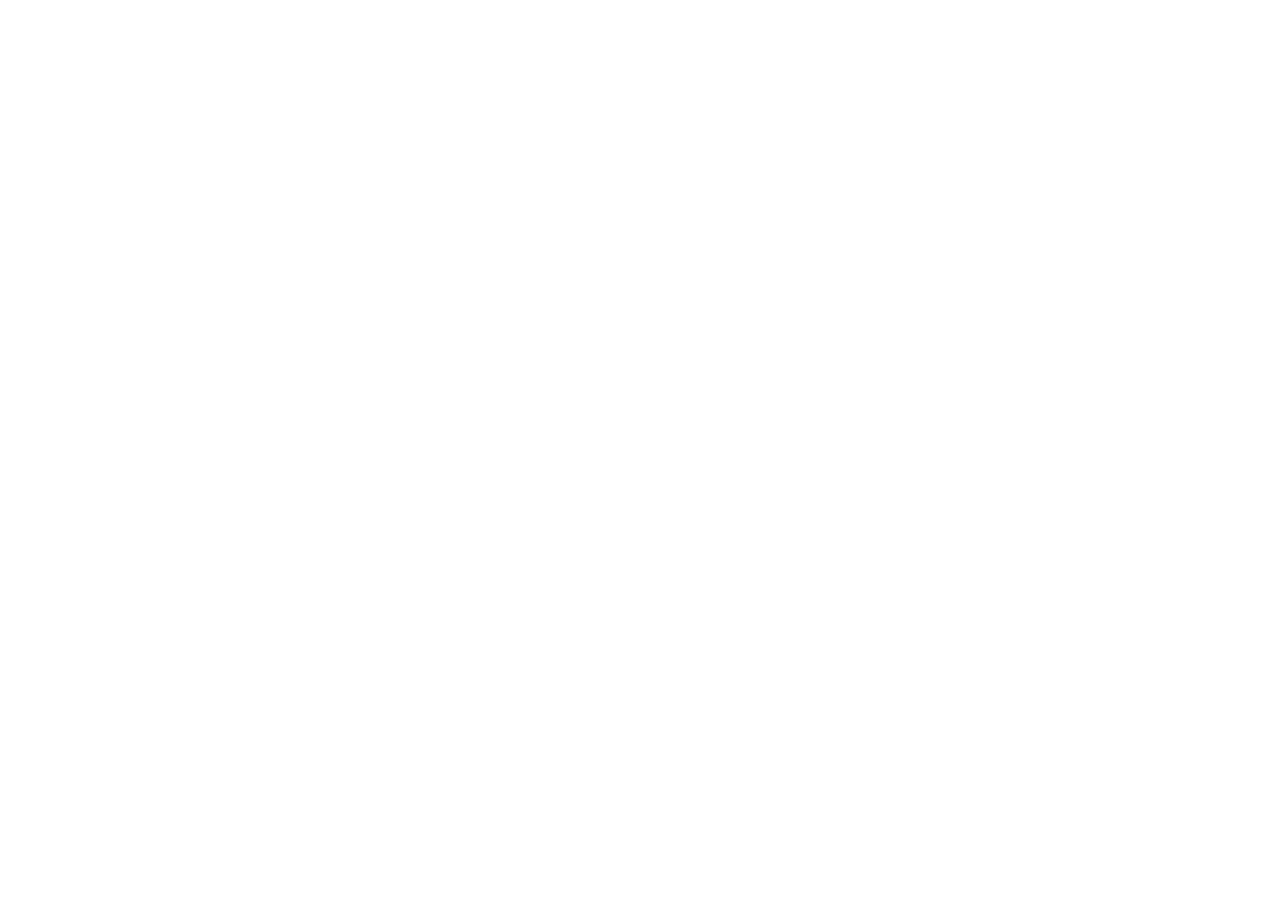
==== www/index.html @ f7ce550f "Project's Initial Commit" ====
<!DOCTYPE HTML>
<html>
<head>
  <meta charset="utf-8">
  <meta name="viewport" content="width=device-width, initial-scale=1, maximum-scale=1, user-scalable=no, viewport-fit=cover">
  <meta http-equiv="Content-Security-Policy" content="default-src * data: gap: https://ssl.gstatic.com; style-src * 'unsafe-inline'; script-src * 'unsafe-inline' 'unsafe-eval'">
  <script src="components/loader.js"></script>
  <script src="lib/onsenui/js/onsenui.min.js"></script>

  <link rel="stylesheet" href="components/loader.css">
  <link rel="stylesheet" href="lib/onsenui/css/onsenui.css">
  <link rel="stylesheet" href="lib/onsenui/css/onsen-css-components.css">
  <!-- bootstrap -->
  <link rel="stylesheet" href="css/css/bootstrap.min.css">
  <link rel="stylesheet" href="css/style.css">
  <script src="components/jquery-3.4.1.min.js"></script>
</head>
<body>
  
</body>
</html>
---- www/components/loader.css ----
/**
 * This is an auto-generated code by Monaca JS/CSS Components.
 * Please do not edit by hand.
 */

/*** <GENERATED> ***/
---- www/lib/onsenui/css/onsenui.css ----
/*! onsenui - v2.10.8 - 2019-04-01 */
@import url("./ionicons/css/ionicons.min.css");
@import url("./material-design-iconic-font/css/material-design-iconic-font.min.css");
@import url("./font_awesome/css/font-awesome.min.css");
@import url("./font_awesome/css/v4-shims.min.css");

ons-page, ons-navigator,
ons-tabbar,
ons-gesture-detector {
  display: block;
  touch-action: manipulation; /* Remove click delay */
}

ons-navigator,
ons-tabbar,
ons-splitter,
ons-action-sheet,
ons-dialog,
ons-toast,
ons-alert-dialog {
  position: absolute;
  top: 0;
  left: 0;
  bottom: 0;
  right: 0;
  overflow: hidden;
  touch-action: manipulation; /* Remove click delay */
}

ons-toast {
  pointer-events: none;
}

ons-toast .toast {
  pointer-events: auto;
}

ons-tab {
  -webkit-transform: translate3d(0, 0, 0);
          transform: translate3d(0, 0, 0);
}

ons-page, ons-navigator, ons-tabbar, ons-dialog, ons-alert-dialog, ons-action-sheet, ons-toast {
  z-index: 2;
}

ons-fab, ons-speed-dial {
  z-index: 10001;
}

ons-toolbar:not([inline]), ons-bottom-toolbar {
  position: absolute;
  left: 0;
  right: 0;
  z-index: 10000;
}

ons-toolbar:not([inline]) {
  top: 0;
}

ons-bottom-toolbar {
  bottom: 0;
}

.page, .page__content,
.page--material, .page--material__content {
  background-color: transparent !important;
  background: transparent !important;
}

.page__content {
  overflow: auto;
  -webkit-overflow-scrolling: touch;
  z-index: 0;
  -ms-touch-action: pan-y;
}

.page.overflow-visible,
.page.overflow-visible .page,
.page.overflow-visible .page__content,
.page.overflow-visible ons-navigator,
.page.overflow-visible ons-splitter {
  overflow: visible;
}

.page.overflow-visible .page__content.content-swiping,
.page.overflow-visible .page__content.content-swiping .page,
.page.overflow-visible .page__content.content-swiping .page__content {
  overflow: auto;
}

.page[status-bar-fill] > .page__content {
  top: 20px;
}

.page[status-bar-fill] > .toolbar {
  padding-top: 20px;
  box-sizing: content-box;
}

.page[status-bar-fill] > .toolbar:not(.toolbar--transparent) + .page__background,
.page[status-bar-fill] > .toolbar:not(.toolbar--cover-content) + .page__background + .page__content {
  top: 64px;
}

.page[status-bar-fill] > .toolbar--material:not(.toolbar-transparent) + .page__background,
.page[status-bar-fill] > .toolbar--material:not(.toolbar--cover-content) + .page__background + .page__content {
  top: 76px;
}

.page[status-bar-fill] > .toolbar.toolbar--transparent + .page__background {
  top: 0;
}

ons-tabbar[status-bar-fill] > .tabbar--top__content {
  top: 71px;
}

ons-tabbar[status-bar-fill] > .tabbar--top {
  padding-top: 22px;
}

ons-tabbar[position="top"] .page[status-bar-fill] > .page__content {
  top: 0px;
}

.toolbar + .page__background + .page__content ons-tabbar[status-bar-fill] > .tabbar--top {
  top: 0px;
}

.toolbar + .page__background + .page__content ons-tabbar[status-bar-fill] > .tabbar--top__content {
  top: 49px;
}

.page__content > .list:not(.list--material):first-child {
  margin-top: -1px; /* Avoid double border with toolbar */
}

.page--wrapper > .page__background {
  display: none;
}

ons-action-sheet[disabled],
ons-dialog[disabled],
ons-alert-dialog[disabled],
ons-popover[disabled] {
  pointer-events: none;
  opacity: 0.75;
}

ons-list-item[disabled] {
   pointer-events: none;
}

ons-range[disabled] {
  opacity: 0.3;
  pointer-events: none;
}

ons-pull-hook {
  position: relative;
  display: block;
  margin: auto;
  text-align: center;
  z-index: 20002;
}

ons-splitter, ons-splitter-mask, ons-splitter-content, ons-splitter-side {
  display: block;
  position: absolute;
  left: 0;
  right: 0;
  top: 0;
  bottom: 0;
  box-sizing: border-box;
  z-index: 0;
}

ons-splitter-mask {
  z-index: 4;
  background-color: rgba(0, 0, 0, 0.1);
  display: none;
  opacity: 0;
}

ons-splitter-content {
  z-index: 2;
}

ons-splitter-side {
  right: auto;
  z-index: 2;
}

ons-splitter-side[side="right"] {
  right: 0;
  left: auto;
}

ons-splitter-side[mode="collapse"] {
  z-index: 5;
  left: auto;
  right: 100%;
}

ons-splitter-side[side="right"][mode="collapse"] {
  right: auto;
  left: 100%;
}

ons-splitter-side[mode="split"] {
  z-index: 3;
}

ons-toolbar-button > ons-icon[icon*="ion-"] {
  font-size: 26px;
}

ons-range, ons-select {
  display: inline-block;
}

ons-range > input {
  min-width: 50px;
  width: 100%;
}

ons-select > select {
  width: 100%;
}

ons-carousel[disabled] {
  pointer-events: none;
  opacity: 0.75;
}

ons-carousel[fullscreen] {
  height: 100%;
}

.ons-status-bar-mock {
  position: absolute;
  width: 100%;
  height: 20px;
  padding: 0 16px 0 6px;
  box-sizing: border-box;
  z-index: 30000;
  display: -webkit-box;
  display: -webkit-flex;
  display: flex;
  -webkit-box-pack: justify;
  -webkit-justify-content: space-between;
          justify-content: space-between;
  font-size: 12px;
  line-height: 20px;
  font-family: Arial, Helvetica;
}

.ons-status-bar-mock i {
  padding: 0 2px;
}

.ons-status-bar-mock.android {
  color: white;
  background-color: #222;
  font-family: Roboto, Arial, Helvetica;
}

.ons-status-bar-mock.android ~ * {
  top: 20px;
  bottom: 0;
  position: inherit;
  width: 100%;
}

.ons-ios-scroll-fix .page:not(.page--wrapper)[shown] > .page__content {
  overflow-y: hidden;
}
.ons-ios-scroll-fix ons-splitter-side > .page:not(.page--wrapper)[shown] > .page__content {
  overflow-y: auto;
}

ons-row {
  display: -webkit-box;
  display: -webkit-flex;
  display: -moz-box;
  display: -moz-flex;
  display: -ms-flexbox;
  display: flex;
  -webkit-flex-wrap: wrap;
          flex-wrap: wrap;
  width: 100%;
  box-sizing: border-box;
}

ons-row[vertical-align="top"], ons-row[align="top"] {
  -webkit-box-align: start;
  box-align: start;
  -ms-flex-align: start;
  -webkit-align-items: flex-start;
  -moz-align-items: flex-start;
  align-items: flex-start;
}

ons-row[vertical-align="bottom"], ons-row[align="bottom"] {
  -webkit-box-align: end;
  box-align: end;
  -ms-flex-align: end;
  -webkit-align-items: flex-end;
  -moz-align-items: flex-end;
  align-items: flex-end;
}

ons-row[vertical-align="center"], ons-row[align="center"] {
  -webkit-box-align: center;
  box-align: center;
  -ms-flex-align: center;
  -webkit-align-items: center;
  -moz-align-items: center;
  align-items: center;
  text-align: inherit;
}

ons-row + ons-row {
  padding-top: 0;
}

ons-col {
  -webkit-box-flex: 1;
  -webkit-flex: 1;
  -moz-box-flex: 1;
  -moz-flex: 1;
  -ms-flex: 1;
  flex: 1;
  display: block;
  width: 100%;
  box-sizing: border-box;
}

ons-col[vertical-align="top"], ons-col[align="top"] {
  -webkit-align-self: flex-start;
  -moz-align-self: flex-start;
  -ms-flex-item-align: start;
  align-self: flex-start;
}

ons-col[vertical-align="bottom"], ons-col[align="bottom"] {
  -webkit-align-self: flex-end;
  -moz-align-self: flex-end;
  -ms-flex-item-align: end;
  align-self: flex-end; }

ons-col[vertical-align="center"], ons-col[align="center"] {
  -webkit-align-self: center;
  -moz-align-self: center;
  -ms-flex-item-align: center;
  text-align: inherit;
}


/*
Copyright 2013-2015 ASIAL CORPORATION

Licensed under the Apache License, Version 2.0 (the "License");
you may not use this file except in compliance with the License.
You may obtain a copy of the License at

   http://www.apache.org/licenses/LICENSE-2.0

Unless required by applicable law or agreed to in writing, software
distributed under the License is distributed on an "AS IS" BASIS,
WITHOUT WARRANTIES OR CONDITIONS OF ANY KIND, either express or implied.
See the License for the specific language governing permissions and
limitations under the License.

 */

.ons-icon {
  display: inline-block;
  line-height: inherit;
  font-style: normal;
  font-weight: normal;
  font-size: inherit;
  text-rendering: auto;
  -webkit-font-smoothing: antialiased;
  -moz-osx-font-smoothing: grayscale;
}

.segment__button .ons-icon {
  line-height: initial;
}

:not(ons-toolbar-button):not(ons-action-sheet-button):not(.segment__button) > .ons-icon--ion {
  line-height: 0.75em;
  vertical-align: -25%;
}

.ons-icon[spin] {
  -webkit-animation: ons-icon-spin 2s infinite linear;
  -moz-animation: ons-icon-spin 2s infinite linear;
  animation: ons-icon-spin 2s infinite linear;
}

@-moz-keyframes ons-icon-spin {
  0% {
    -moz-transform: rotate(0deg);
  }
  100% {
    -moz-transform: rotate(359deg);
  }
}

@-webkit-keyframes ons-icon-spin {
  0% {
    -webkit-transform: rotate(0deg);
  }
  100% {
    -webkit-transform: rotate(359deg);
  }
}

@keyframes ons-icon-spin {
  0% {
    -webkit-transform: rotate(0deg);
    transform: rotate(0deg);
  }
  100% {
    -webkit-transform: rotate(359deg);
    transform: rotate(359deg);
  }
}

.ons-icon[rotate="90"] {
  -webkit-transform: rotate(90deg);
  -moz-transform: rotate(90deg);
  transform: rotate(90deg);
}

.ons-icon[rotate="180"] {
  -webkit-transform: rotate(180deg);
  -moz-transform: rotate(180deg);
  transform: rotate(180deg);
}

.ons-icon[rotate="270"] {
  -webkit-transform: rotate(270deg);
  -moz-transform: rotate(270deg);
  transform: rotate(270deg);
}

.ons-icon[fixed-width] {
  width: 1.28571429em;
  text-align: center;
}

.ons-icon--lg {
  font-size: 1.33333333em;
  line-height: 0.75em;
  vertical-align: -15%;
}

.ons-icon--2x {
  font-size: 2em;
}

.ons-icon--3x {
  font-size: 3em;
}

.ons-icon--4x {
  font-size: 4em;
}

.ons-icon--5x {
  font-size: 5em;
}

/**
 * ons-icon with Font Awesome backward compatibility
 */
.ons-icon.fa {
  font-family: 'Font Awesome 5 Brands', 'Font Awesome 5 Free';
  font-weight: 900;
}

ons-input, ons-radio, ons-checkbox, ons-search-input {
  display: inline-block;
  position: relative;
}

ons-input .text-input,
ons-search-input .search-input {
  width: 100%;
  display: inline-block;
}

ons-input .text-input__label:not(.text-input--material__label) {
  display: none;
}

ons-input:not([float]) .text-input--material__label--active {
  display: none;
}

ons-input[disabled],
ons-radio[disabled],
ons-checkbox[disabled],
ons-segment[disabled],
ons-search-input[disabled] {
  opacity: 0.5;
  pointer-events: none;
}

ons-input input.text-input--material::-webkit-input-placeholder {
  color: transparent;
}

ons-input input.text-input--material::-moz-placeholder {
  color: transparent;
}

ons-input input.text-input--material:-ms-input-placeholder {
  color: transparent;
}

/* Suppress safe area support for pages in splitter sides */
@media (orientation: landscape) {
  html[onsflag-iphonex-landscape] ons-splitter-side[side="left"] .page__content {
    padding-right: 0;
  }
  html[onsflag-iphonex-landscape] ons-splitter-side[side="right"] .page__content {
    padding-left: 0;
  }
}
/* Support the situation that a progress bar is located just below a toolbar */
@media (orientation: landscape) {
  html[onsflag-iphonex-landscape] .page__content > ons-progress-bar > .progress-bar {
    margin-left: -44px;
    margin-right: -44px;
    width: calc(100% + 88px);
  }
}
/* Lists in .page__content in splitter-sides */
@media (orientation: landscape) {
  /* Suppress left safe area support for pages in right splitter sides */
  html[onsflag-iphonex-landscape] ons-splitter-side[side="right"] .page__content > .list:not(.list--inset) {
    margin-left: 0;
  }
  html[onsflag-iphonex-landscape] ons-splitter-side[side="right"] .page__content > .list:not(.list--inset) > .list-header {
    padding-left: 15px;
  }
  html[onsflag-iphonex-landscape] ons-splitter-side[side="right"] .page__content > .list:not(.list--inset) > .list-item {
    padding-left: 14px;
  }

  /* Suppress right safe area support for pages in left splitter sides */
  html[onsflag-iphonex-landscape] ons-splitter-side[side="left"] .page__content > .list:not(.list--inset) {
    margin-right: 0;
  }
  html[onsflag-iphonex-landscape] ons-splitter-side[side="left"] .page__content > .list:not(.list--inset) > .list-item--chevron:before {
    right: 16px;
  }
  html[onsflag-iphonex-landscape] ons-splitter-side[side="left"] .page__content > .list:not(.list--inset) > .list-item > .list-item__center:last-child {
    padding-right: 6px;
  }
  html[onsflag-iphonex-landscape] ons-splitter-side[side="left"] .page__content > .list:not(.list--inset) > .list-item > .list-item__right {
    padding-right: 12px;
  }
  html[onsflag-iphonex-landscape] ons-splitter-side[side="left"] .page__content > .list:not(.list--inset) > .list-item > .list-item--chevron__right {
    padding-right: 30px;
  }
}

/*
Copyright 2013-2015 ASIAL CORPORATION

Licensed under the Apache License, Version 2.0 (the "License");
you may not use this file except in compliance with the License.
You may obtain a copy of the License at

   http://www.apache.org/licenses/LICENSE-2.0

Unless required by applicable law or agreed to in writing, software
distributed under the License is distributed on an "AS IS" BASIS,
WITHOUT WARRANTIES OR CONDITIONS OF ANY KIND, either express or implied.
See the License for the specific language governing permissions and
limitations under the License.

 */

ons-progress-bar {
  display: block;
}

ons-progress-circular {
  display: inline-block;
  width: 32px;
  height: 32px;
}

ons-progress-circular > svg.progress-circular {
  width: 100%;
  height: 100%;
}

/*
Copyright 2013-2015 ASIAL CORPORATION

Licensed under the Apache License, Version 2.0 (the "License");
you may not use this file except in compliance with the License.
You may obtain a copy of the License at

   http://www.apache.org/licenses/LICENSE-2.0

Unless required by applicable law or agreed to in writing, software
distributed under the License is distributed on an "AS IS" BASIS,
WITHOUT WARRANTIES OR CONDITIONS OF ANY KIND, either express or implied.
See the License for the specific language governing permissions and
limitations under the License.

 */
.ripple {
  display: block;
  position: absolute;
  overflow: hidden;
  top: 0;
  left: 0;
  right: 0;
  bottom: 0;
  pointer-events: none;
}

.ripple__background {
  background: rgba(255, 255, 255, 0.2);
  position: absolute;
  top: 0;
  left: 0;
  right: 0;
  bottom: 0;
  opacity: 0;
  pointer-events: none;
}

.ripple__wave {
  background: rgba(255, 255, 255, 0.2);
  width: 0;
  height: 0;
  border-radius: 50%;
  position: absolute;
  top: 0;
  left: 0;
  z-index: 0;
  pointer-events: none;
}

/* FIXME */
ons-list-item .ripple__wave,
ons-list-item .ripple__background,
.button--material--flat .ripple__wave,
.button--material--flat .ripple__background {
  background: rgba(189, 189, 189, 0.3);
}

.ripple--light-gray__wave,
.ripple--light-gray__background {
  background: rgba(189, 189, 189, 0.3);
}


/*
Copyright 2013-2015 ASIAL CORPORATION

Licensed under the Apache License, Version 2.0 (the "License");
you may not use this file except in compliance with the License.
You may obtain a copy of the License at

   http://www.apache.org/licenses/LICENSE-2.0

Unless required by applicable law or agreed to in writing, software
distributed under the License is distributed on an "AS IS" BASIS,
WITHOUT WARRANTIES OR CONDITIONS OF ANY KIND, either express or implied.
See the License for the specific language governing permissions and
limitations under the License.

 */

.ons-swiper {
  overflow: hidden;
  display: block;
  box-sizing: border-box;
}

.ons-swiper-target {
  display: -webkit-box;
  display: -webkit-flex;
  display: flex;
  height: 100%;
  z-index: 1;
  -webkit-box-orient: horizontal;
  -webkit-box-direction: normal;
  -webkit-flex-direction: row;
          flex-direction: row;
}

.ons-swiper-target--vertical {
  -webkit-box-orient: vertical;
  -webkit-box-direction: normal;
  -webkit-flex-direction: column;
          flex-direction: column;
}

.ons-swiper-target > * {
  height: inherit;
  -webkit-flex-shrink: 0;
          flex-shrink: 0;
  box-sizing: border-box;
  width: 100%;
  position: relative !important;
}

.ons-swiper-target.active:not(.swiping) > .page:not([shown]) {
  visibility: hidden;
}

.ons-swiper-tabbar .tabbar--material__button:after {
  display: none;
}

.ons-swiper-blocker {
  display: block;
  position: absolute;
  top: 0;
  bottom: 0;
  left: 0;
  right: 0;
  pointer-events: none
}
---- www/css/style.css ----
/**/
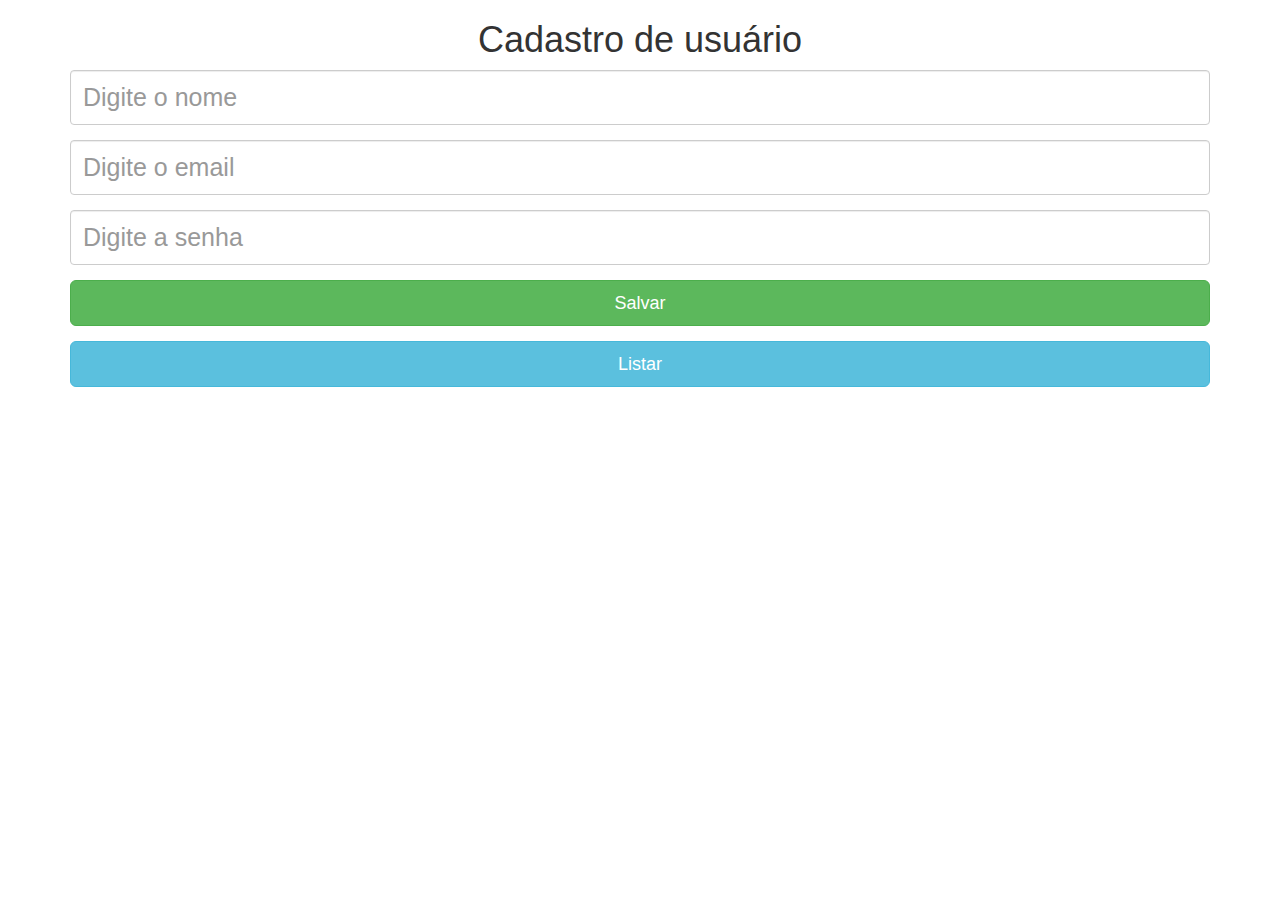
==== commit cee0c0a1: "atualizando o repo" ====
--- a/www/index.html
+++ b/www/index.html
@@ -3,7 +3,9 @@
 <head>
   <meta charset="utf-8">
   <meta name="viewport" content="width=device-width, initial-scale=1, maximum-scale=1, user-scalable=no, viewport-fit=cover">
-  <meta http-equiv="Content-Security-Policy" content="default-src * data: gap: https://ssl.gstatic.com; style-src * 'unsafe-inline'; script-src * 'unsafe-inline' 'unsafe-eval'">
+  <meta http-equiv="Content-Security-Policy" 
+  content="default-src * data: gap: https://ssl.gstatic.com; style-src * 'unsafe-inline'; script-src * 'unsafe-inline' 'unsafe-eval';connect-src *;">
+
   <script src="components/loader.js"></script>
   <script src="lib/onsenui/js/onsenui.min.js"></script>
 
@@ -14,8 +16,62 @@
   <link rel="stylesheet" href="css/css/bootstrap.min.css">
   <link rel="stylesheet" href="css/style.css">
   <script src="components/jquery-3.4.1.min.js"></script>
+  <script src="components/functions.js"></script>
 </head>
 <body>
-  
+  <div class="container">
+    <div class="row">
+      <div class="col col-xs-12 text-center">
+        <h1>Cadastro de usuário</h1>
+      </div>
+    </div>
+    
+    <form id="formCadastra">
+      <div class="row">
+        <div class="col-xs-12">
+          <div class="form-group">
+            <input type="text" class="form-control" name="nome" id="nome" placeholder="Digite o nome">
+          </div>
+        </div>
+      </div>
+
+      <div class="row">
+        <div class="col-xs-12">
+          <div class="form-group">
+            <input type="email" class="form-control" name="email" id="email" placeholder="Digite o email">
+          </div>
+        </div>
+      </div>
+
+      <div class="row">
+        <div class="col-xs-12">
+          <div class="form-group">
+            <input type="password" class="form-control" name="senha" id="senha" placeholder="Digite a senha">
+          </div>
+        </div>
+      </div>
+      
+      <div class="row">
+        <div class="col-xs-12">
+          <div class="form-group">
+            <button class="btn btn-success btn-lg btn-block" id="salvar">Salvar</button>
+          </div>
+        </div>
+      </div>
+
+      <input type="hidden" name="cadastrar" value="1">
+
+      <div class="row">
+        <div class="col-xs-12">
+          <div class="form-group">
+            <a href="listar.html">
+              <button type="button" class="btn btn-info btn-lg btn-block">Listar</button>
+            </a>
+          </div>
+        </div>
+      </div>
+      
+    </form>
+  </div>
 </body>
 </html>
--- a/www/css/style.css
+++ b/www/css/style.css
@@ -1,2 +1,8 @@
 /**/
-
+.form-control{
+  font-size:25px;
+  height:55px;
+}
+#backt-to-index{
+  margin-top:10px;
+}